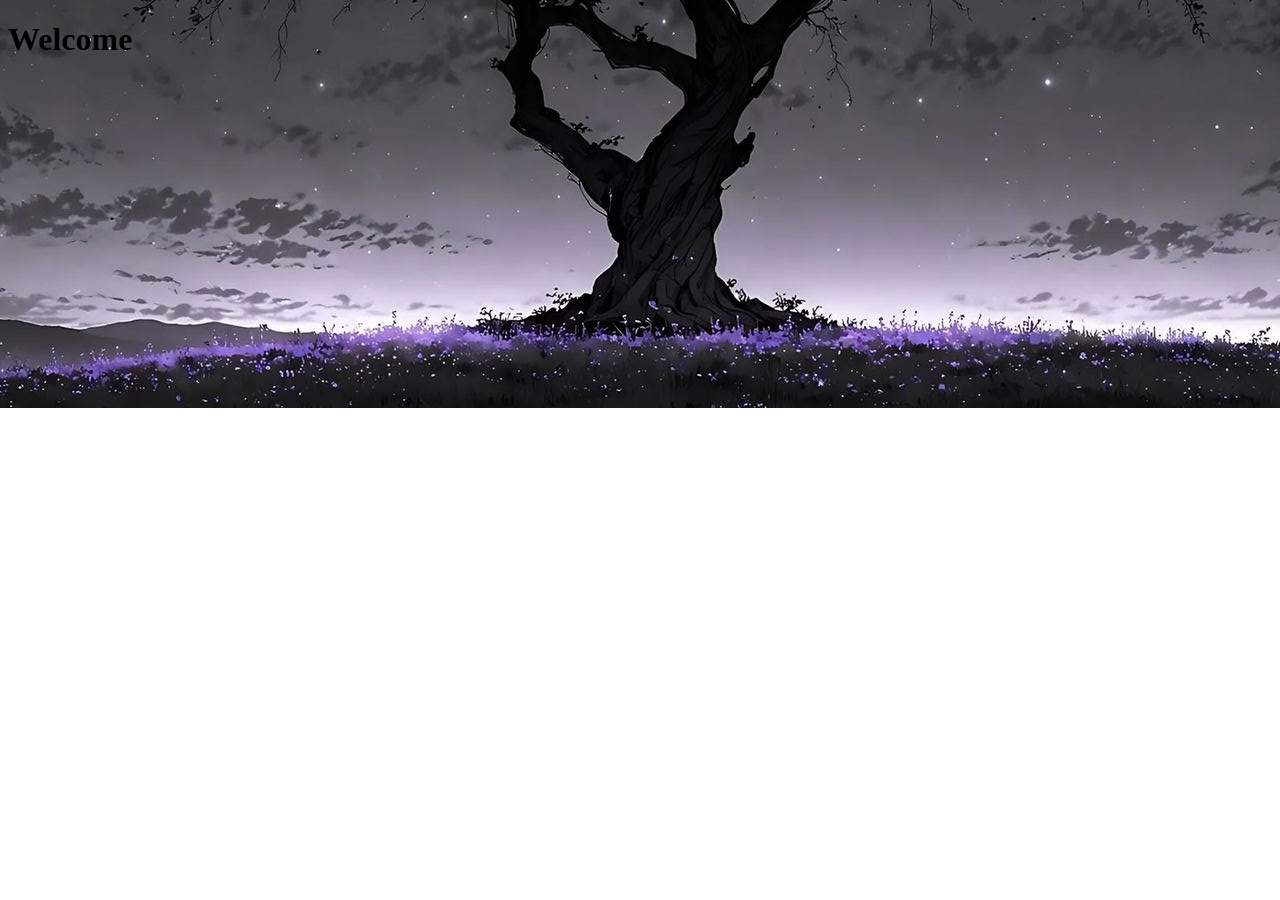
==== index.html @ c6236759 "se añadio un fondo y html5" ====
<!doctype html>
<html lang="en">
  <head>
    <meta charset="UTF-8" />
    <meta name="viewport" content="width=device-width, initial-scale=1.0" />
    <link rel="stylesheet" href="./css/style.css" />
    <title>Inicio</title>
  </head>
  <body>
    <header>
      <h1>Welcome</h1>
    </header>
    <main></main>
    <footer></footer>
  </body>
</html>
---- css/style.css ----
body{
  font-family: 'Times New Roman', Times, serif;
  background-image: url("../assets/fondo.jpeg");
  background-size: 100rem;
  background-position: center;
  background-repeat: no-repeat;
}
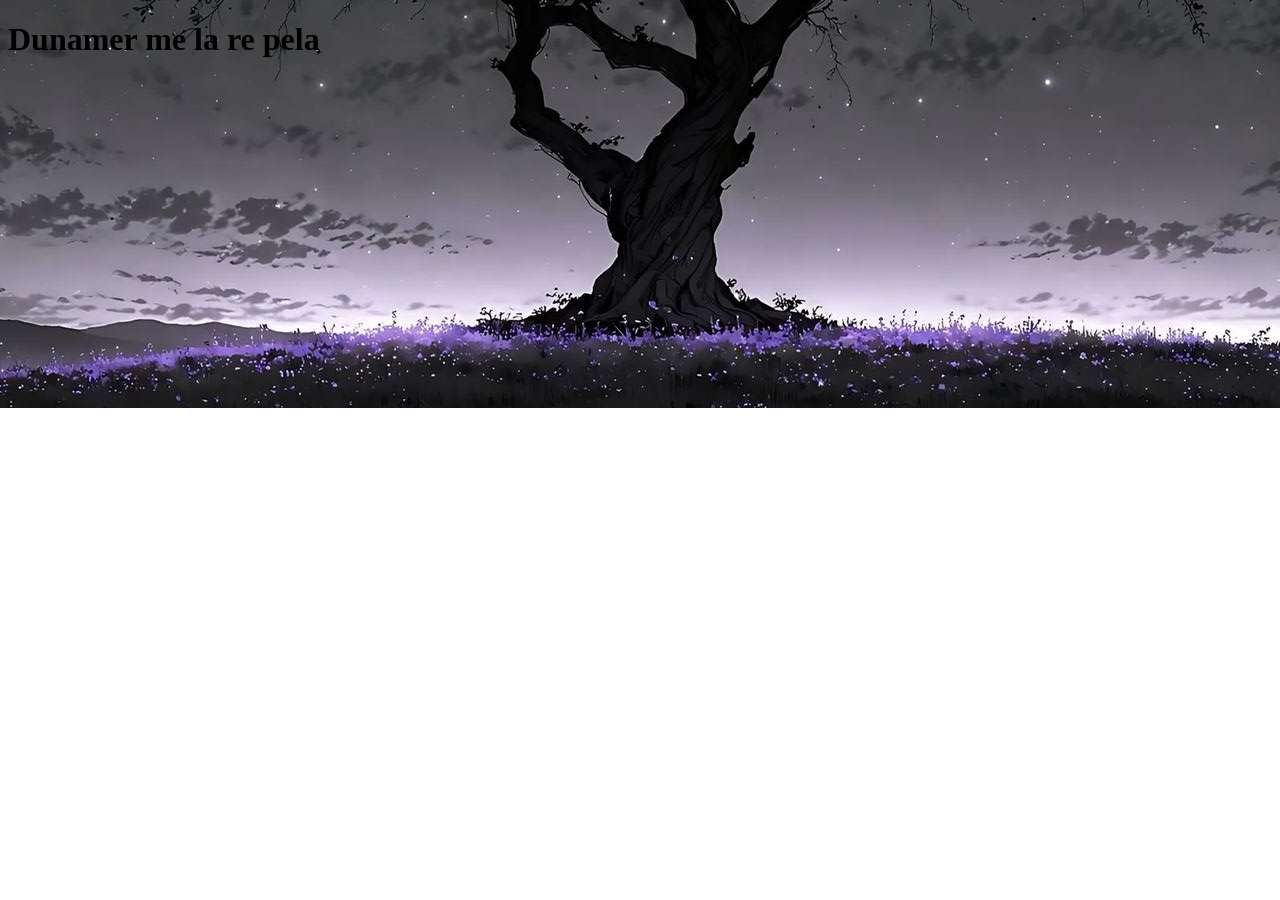
==== commit 8f387883: "duna me la pela" ====
--- a/index.html
+++ b/index.html
@@ -8,7 +8,7 @@
   </head>
   <body>
     <header>
-      <h1>Welcome</h1>
+      <h1>Dunamer me la re pela</h1>
     </header>
     <main></main>
     <footer></footer>
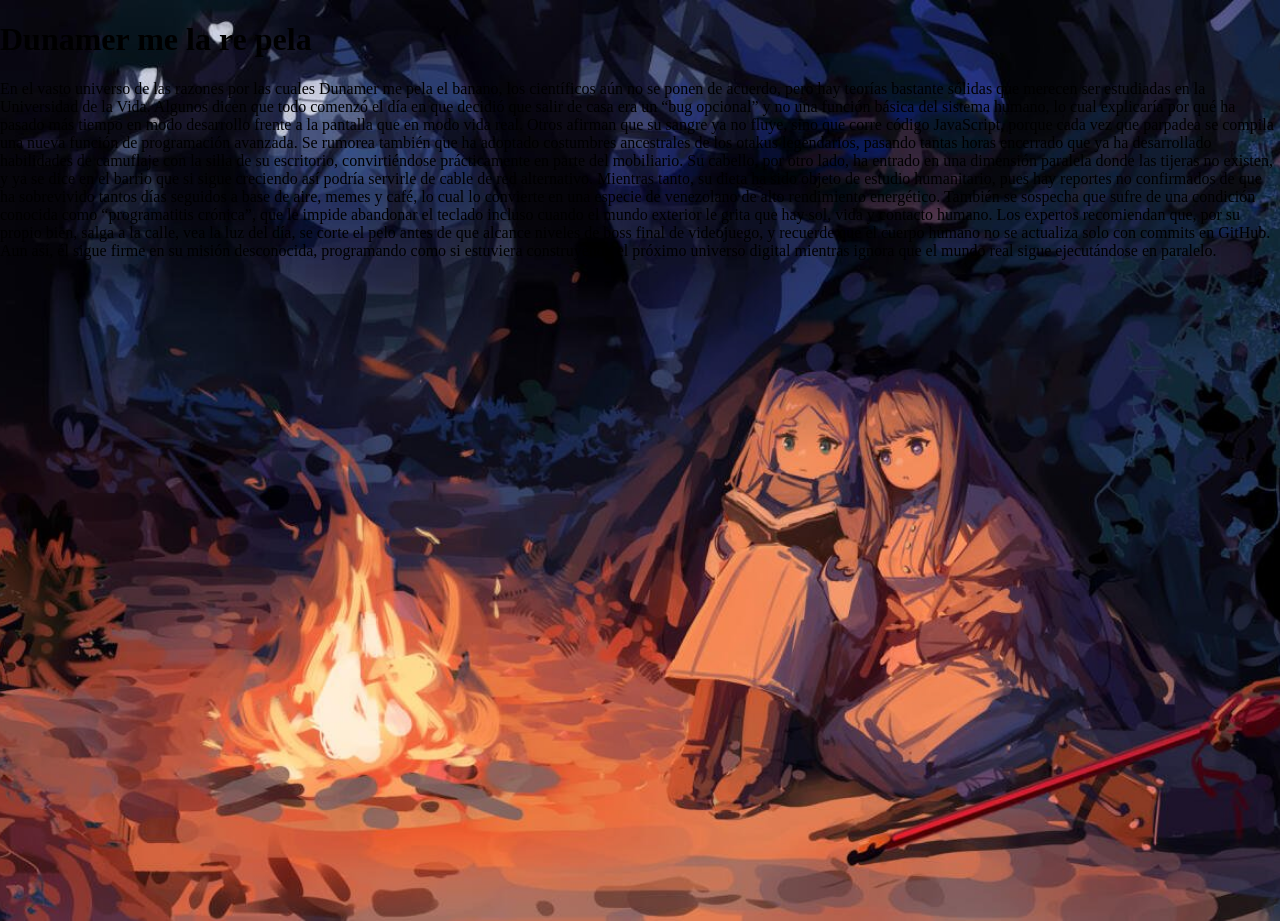
==== commit 4d8101c9: "razones por las que dunamer me la pela" ====
--- a/index.html
+++ b/index.html
@@ -6,9 +6,10 @@
     <link rel="stylesheet" href="./css/style.css" />
     <title>Inicio</title>
   </head>
-  <body>
+  <body> 
     <header>
       <h1>Dunamer me la re pela</h1>
+      <p>En el vasto universo de las razones por las cuales Dunamer me pela el banano, los científicos aún no se ponen de acuerdo, pero hay teorías bastante sólidas que merecen ser estudiadas en la Universidad de la Vida. Algunos dicen que todo comenzó el día en que decidió que salir de casa era un “bug opcional” y no una función básica del sistema humano, lo cual explicaría por qué ha pasado más tiempo en modo desarrollo frente a la pantalla que en modo vida real. Otros afirman que su sangre ya no fluye, sino que corre código JavaScript, porque cada vez que parpadea se compila una nueva función de programación avanzada. Se rumorea también que ha adoptado costumbres ancestrales de los otakus legendarios, pasando tantas horas encerrado que ya ha desarrollado habilidades de camuflaje con la silla de su escritorio, convirtiéndose prácticamente en parte del mobiliario. Su cabello, por otro lado, ha entrado en una dimensión paralela donde las tijeras no existen, y ya se dice en el barrio que si sigue creciendo así podría servirle de cable de red alternativo. Mientras tanto, su dieta ha sido objeto de estudio humanitario, pues hay reportes no confirmados de que ha sobrevivido tantos días seguidos a base de aire, memes y café, lo cual lo convierte en una especie de venezolano de alto rendimiento energético. También se sospecha que sufre de una condición conocida como “programatitis crónica”, que le impide abandonar el teclado incluso cuando el mundo exterior le grita que hay sol, vida y contacto humano. Los expertos recomiendan que, por su propio bien, salga a la calle, vea la luz del día, se corte el pelo antes de que alcance niveles de boss final de videojuego, y recuerde que el cuerpo humano no se actualiza solo con commits en GitHub. Aun así, él sigue firme en su misión desconocida, programando como si estuviera construyendo el próximo universo digital mientras ignora que el mundo real sigue ejecutándose en paralelo.</p>
     </header>
     <main></main>
     <footer></footer>
--- a/css/style.css
+++ b/css/style.css
@@ -1,7 +1,9 @@
-body{
-  font-family: 'Times New Roman', Times, serif;
-  background-image: url("../assets/fondo.jpeg");
-  background-size: 100rem;
-  background-position: center;
-  background-repeat: no-repeat;
+body {
+    min-height: 100vh;
+    margin: 0;
+    font-family: 'Times New Roman', Times, serif;
+    background-image: url("../assets/frieren3.jpg");
+    background-size: cover;
+    background-position: center;
+    background-repeat: no-repeat;
 }
